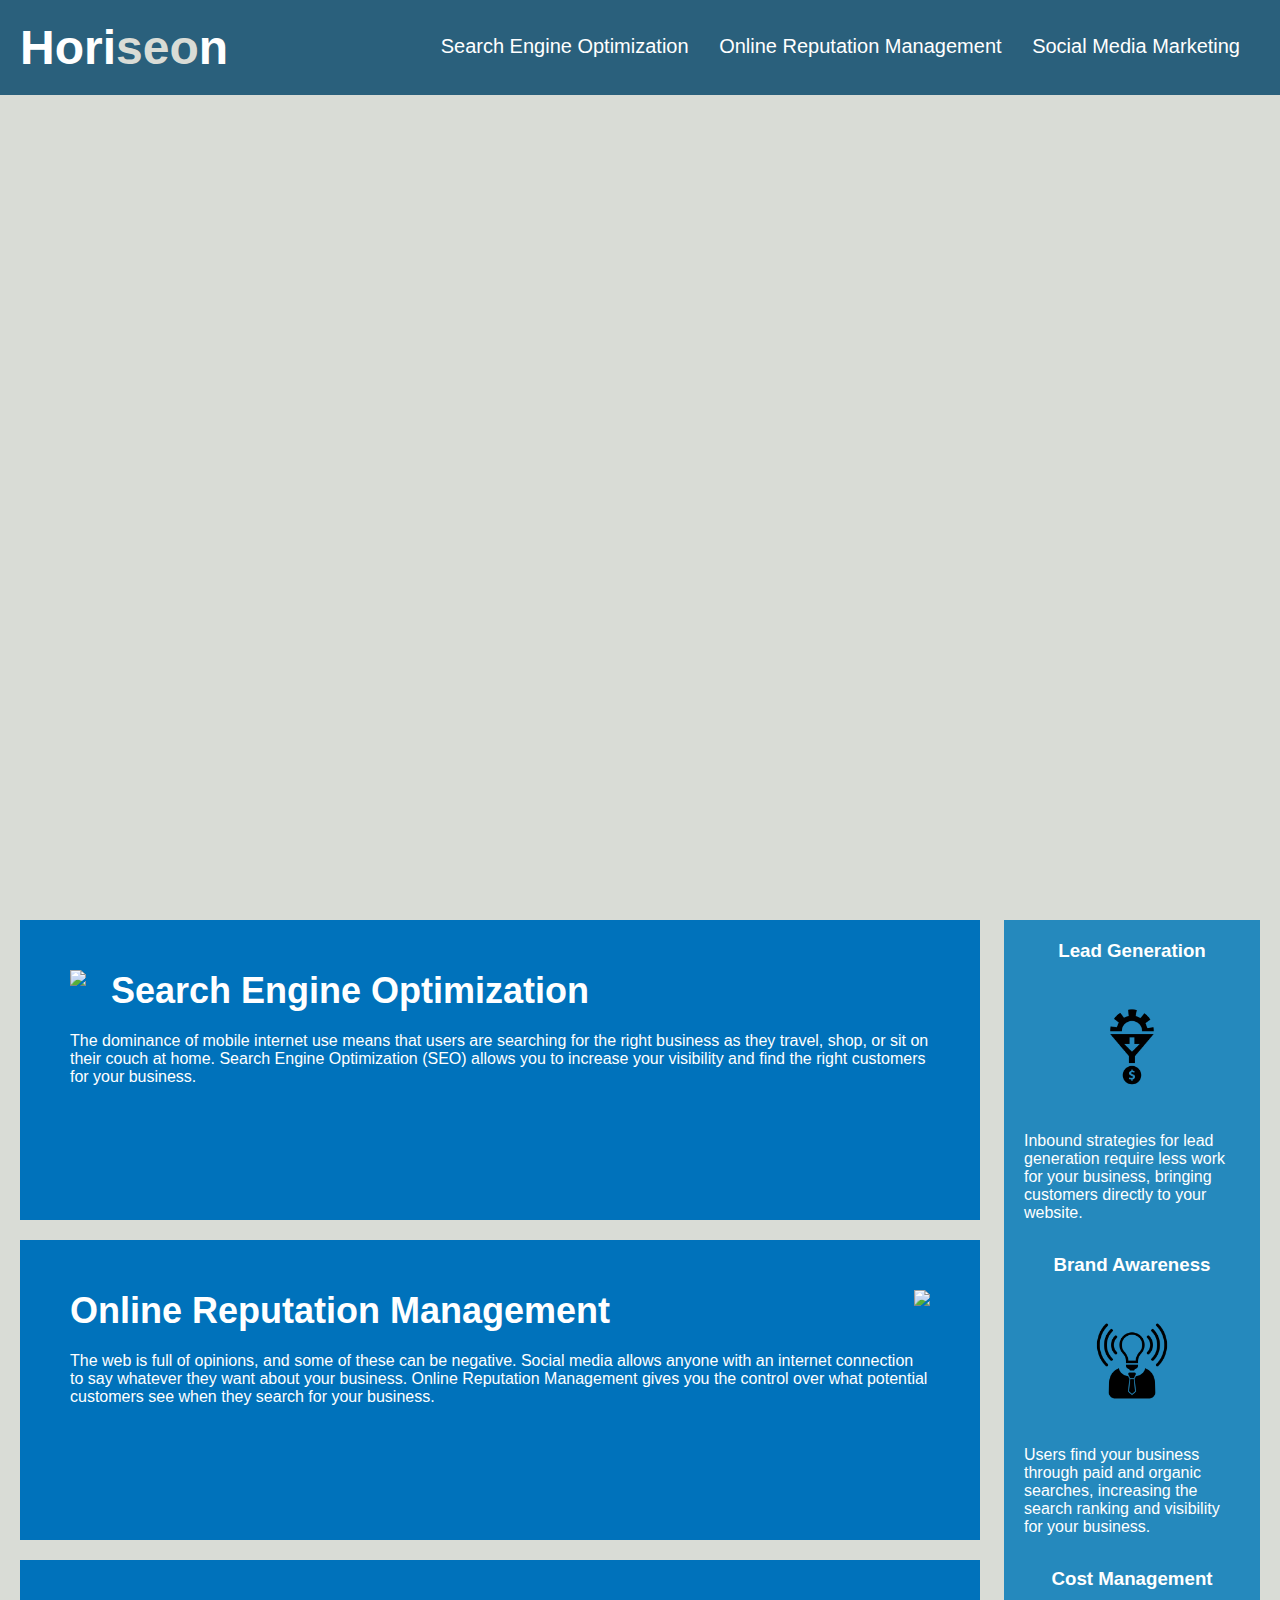
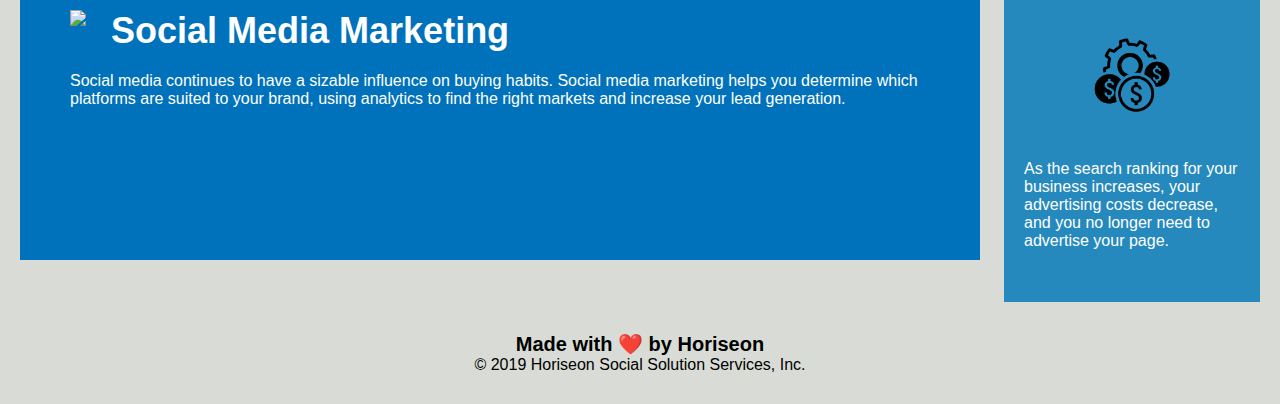
==== develop/index.html @ 1023813d "setting up repo" ====
<!DOCTYPE html>
<html lang="en-us">

<head>
    <meta charset="UTF-8" />
    <link rel="stylesheet" href="./assets/css/style.css">
    <title>website</title>
</head>

<body>
    <div class="header">
        <h1>Hori<span class="seo">seo</span>n</h1>
        <div>
            <ul>
                <li>
                    <a href="#search-engine-optimization">Search Engine Optimization</a>
                </li>
                <li>
                    <a href="#online-reputation-management">Online Reputation Management</a>
                </li>
                <li>
                    <a href="#social-media-marketing">Social Media Marketing</a>
                </li>
            </ul>
        </div>
    </div>
    <div class="hero"></div>
    <div class="content">
        <div class="search-engine-optimization">
            <img src="./assets/images/search-engine-optimization.jpg" class="float-left" />
            <h2>Search Engine Optimization</h2>
            <p>
                The dominance of mobile internet use means that users are searching for the right business as they travel, shop, or sit on their couch at home. Search Engine Optimization (SEO) allows you to increase your visibility and find the right customers for your business.
            </p>
        </div>
        <div id="online-reputation-management" class="online-reputation-management">
            <img src="./assets/images/online-reputation-management.jpg" class="float-right" />
            <h2>Online Reputation Management</h2>
            <p>
                The web is full of opinions, and some of these can be negative. Social media allows anyone with an internet connection to say whatever they want about your business. Online Reputation Management gives you the control over what potential customers see when they search for your business.
            </p>
        </div>
        <div id="social-media-marketing" class="social-media-marketing">
            <img src="./assets/images/social-media-marketing.jpg" class="float-left" />
            <h2>Social Media Marketing</h2>
            <p>
                Social media continues to have a sizable influence on buying habits. Social media marketing helps you determine which platforms are suited to your brand, using analytics to find the right markets and increase your lead generation.
            </p>
        </div>
    </div>
    <div class="benefits">
        <div class="benefit-lead">
            <h3>Lead Generation</h3>
            <img src="./assets/images/lead-generation.png" />
            <p>
                Inbound strategies for lead generation require less work for your business, bringing customers directly to your website.
            </p>
        </div>
        <div class="benefit-brand">
            <h3>Brand Awareness</h3>
            <img src="./assets/images/brand-awareness.png" />
            <p>
                Users find your business through paid and organic searches, increasing the search ranking and visibility for your business.
            </p>
        </div>
        <div class="benefit-cost">
            <h3>Cost Management</h3>
            <img src="./assets/images/cost-management.png"></img>
            <p>
                As the search ranking for your business increases, your advertising costs decrease, and you no longer need to advertise your page.
            </p>
        </div>
    </div>
    <div class="footer">
        <h2>Made with ❤️️ by Horiseon</h2>
        <p>
            &copy; 2019 Horiseon Social Solution Services, Inc.
        </p>
    </div>
</body>

</html>
---- develop/assets/css/style.css ----
* {
    box-sizing: border-box;
    padding: 0;
    margin: 0;
}

body {
    background-color: #d9dcd6;
}

.header {
    padding: 20px;
    font-family: 'Trebuchet MS', 'Lucida Sans Unicode', 'Lucida Grande', 'Lucida Sans', Arial, sans-serif;
    background-color: #2a607c;
    color: #ffffff;
}

.header h1 {
    display: inline-block;
    font-size: 48px;
}

.header h1 .seo {
    color: #d9dcd6;
}

.header div {
    padding-top: 15px;
    margin-right: 20px;
    float: right;
    font-family: 'Gill Sans', 'Gill Sans MT', Calibri, 'Trebuchet MS', sans-serif;
    font-size: 20px;
}

.header div ul {
    list-style-type: none;
}

.header div ul li {
    display: inline-block;
    margin-left: 25px;
}

a {
    color: #ffffff;
    text-decoration: none;
}

p {
    font-size: 16px;
}

.hero {
    height: 800px;
    width: 100%;
    margin-bottom: 25px;
    background-image: url("../images/digital-marketing-meeting.jpg");
    background-size: cover;
    background-position: center;
}

.float-left {
    float: left;
    margin-right: 25px;
}

.float-right {
    float: right;
    margin-left: 25px;
}

.content {
    width: 75%;
    display: inline-block;
    margin-left: 20px;
}

.benefits {
    margin-right: 20px;
    padding: 20px;
    clear: both;
    float: right;
    width: 20%;
    height: 100%;
    font-family: 'Gill Sans', 'Gill Sans MT', Calibri, 'Trebuchet MS', sans-serif;
    background-color: #2589bd;
}

.benefit-lead {
    margin-bottom: 32px;
    color: #ffffff;
}

.benefit-brand {
    margin-bottom: 32px;
    color: #ffffff;
}

.benefit-cost {
    margin-bottom: 32px;
    color: #ffffff;
}

.benefit-lead h3 {
    margin-bottom: 10px;
    text-align: center;
}

.benefit-brand h3 {
    margin-bottom: 10px;
    text-align: center;
}

.benefit-cost h3 {
    margin-bottom: 10px;
    text-align: center;
}

.benefit-lead img {
    display: block;
    margin: 10px auto;
    max-width: 150px;
}

.benefit-brand img {
    display: block;
    margin: 10px auto;
    max-width: 150px;
}

.benefit-cost img {
    display: block;
    margin: 10px auto;
    max-width: 150px;
}

.search-engine-optimization {
    margin-bottom: 20px;
    padding: 50px;
    height: 300px;
    font-family: 'Gill Sans', 'Gill Sans MT', Calibri, 'Trebuchet MS', sans-serif;
    background-color: #0072bb;
    color: #ffffff;
}

.online-reputation-management {
    margin-bottom: 20px;
    padding: 50px;
    height: 300px;
    font-family: 'Gill Sans', 'Gill Sans MT', Calibri, 'Trebuchet MS', sans-serif;
    background-color: #0072bb;
    color: #ffffff;
}

.social-media-marketing {
    margin-bottom: 20px;
    padding: 50px;
    height: 300px;
    font-family: 'Gill Sans', 'Gill Sans MT', Calibri, 'Trebuchet MS', sans-serif;
    background-color: #0072bb;
    color: #ffffff;
}

.search-engine-optimization img {
    max-height: 200px;
}

.online-reputation-management img {
    max-height: 200px;
}

.social-media-marketing img {
    max-height: 200px;
}

.search-engine-optimization h2 {
    margin-bottom: 20px;
    font-size: 36px;
}

.online-reputation-management h2 {
    margin-bottom: 20px;
    font-size: 36px;
}

.social-media-marketing h2 {
    margin-bottom: 20px;
    font-size: 36px;
}

.footer {
    padding: 30px;
    clear: both;
    font-family: 'Trebuchet MS', 'Lucida Sans Unicode', 'Lucida Grande', 'Lucida Sans', Arial, sans-serif;
    text-align: center;
}

.footer h2 {
    font-size: 20px;
}
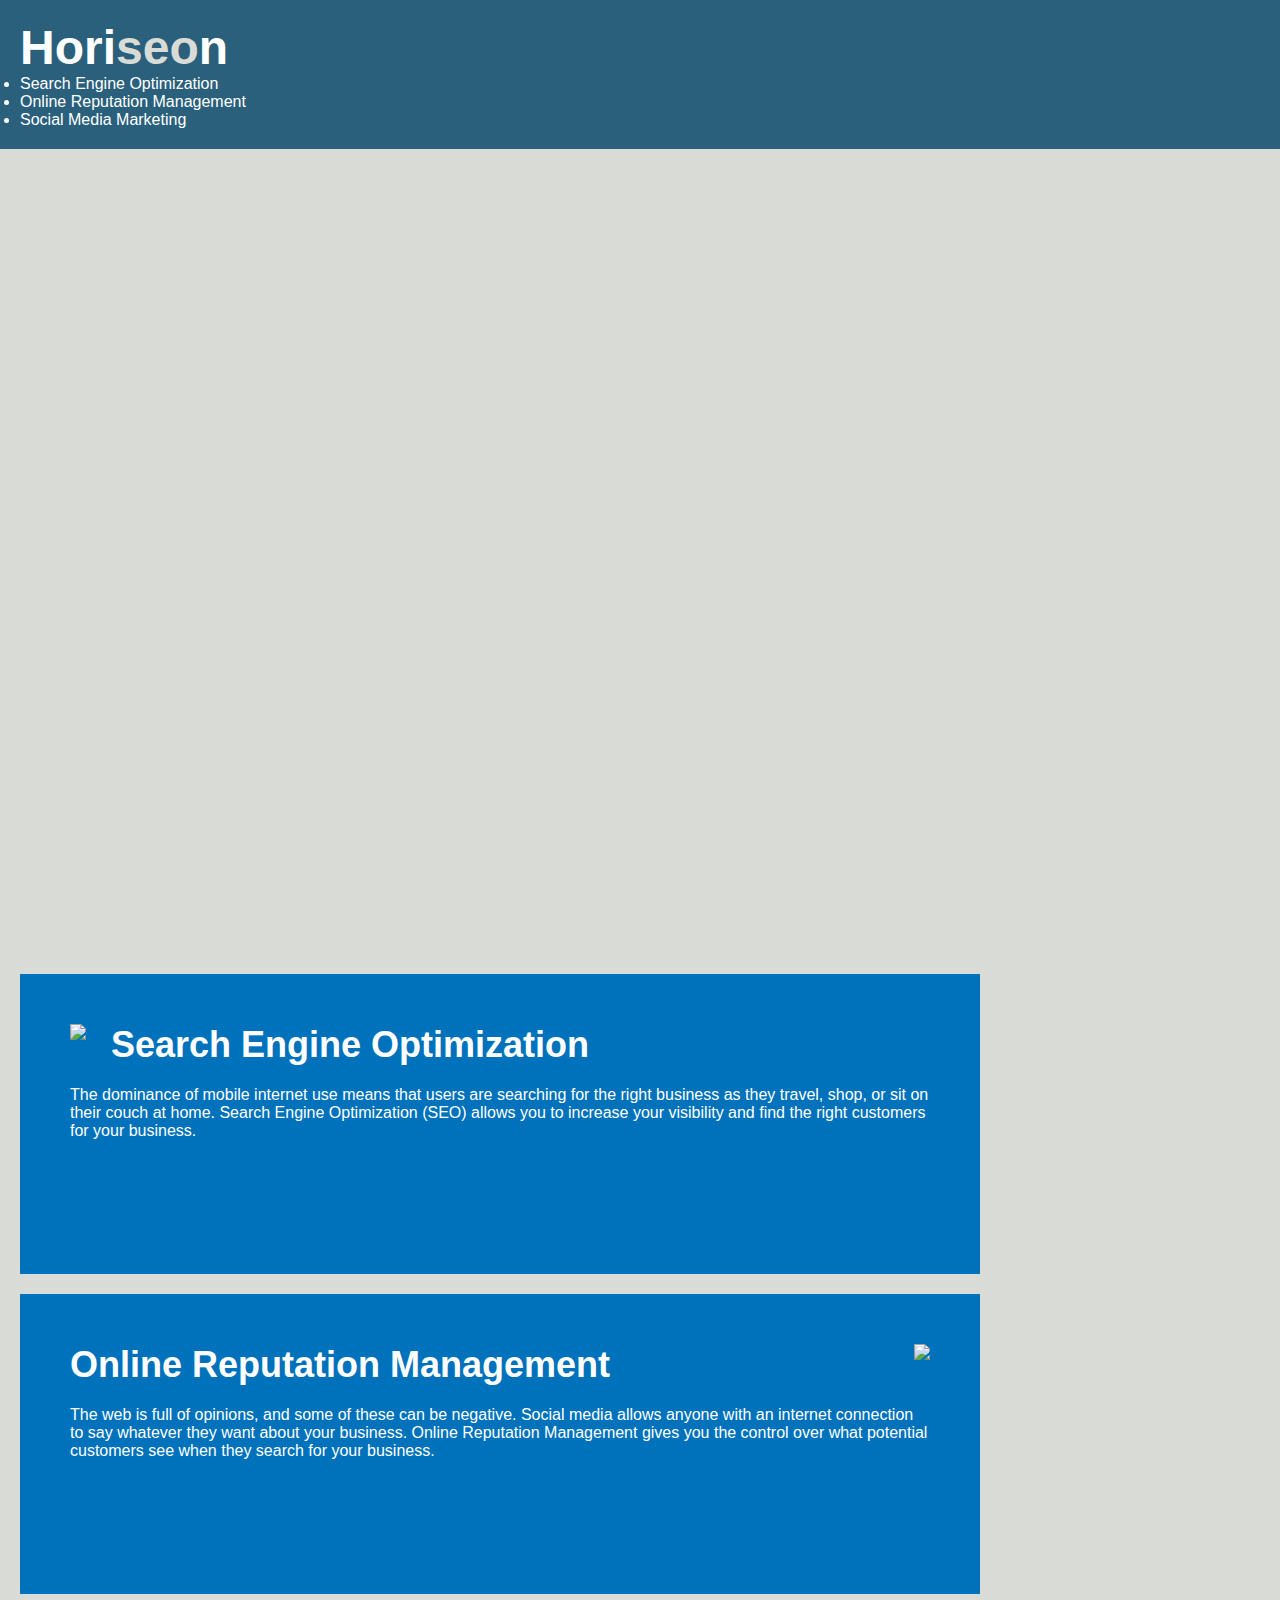
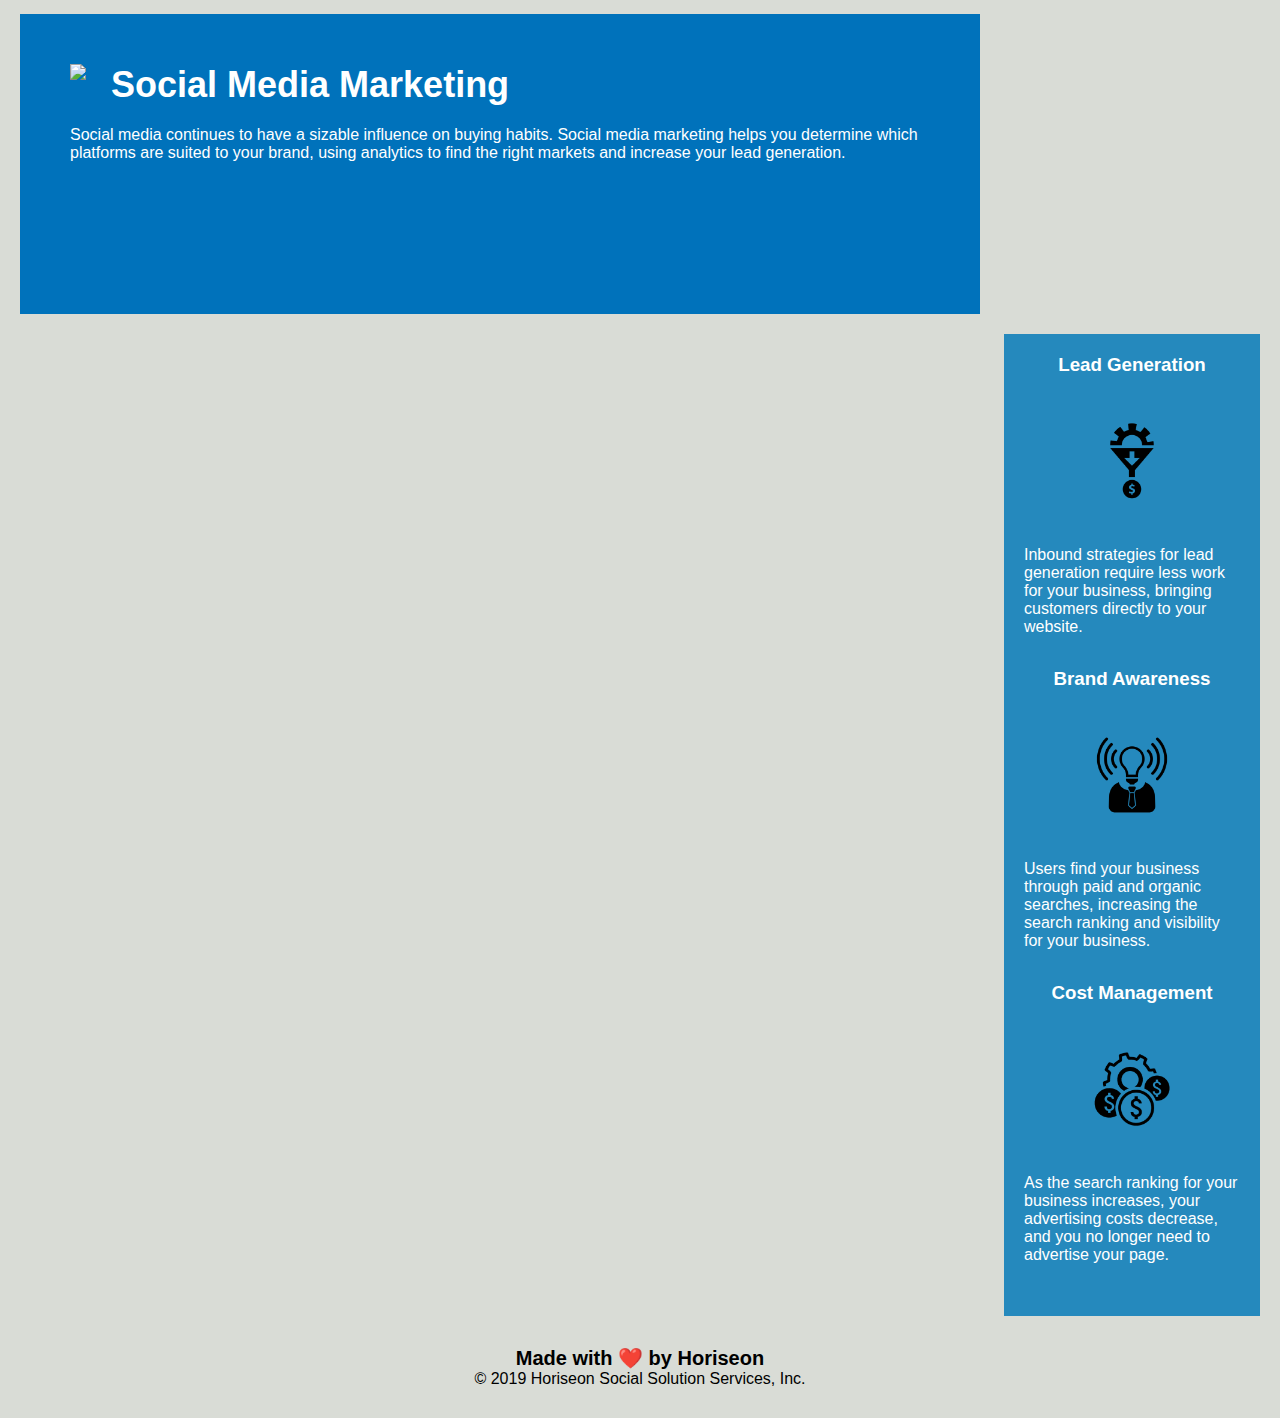
==== commit 9245875a: "updated semantic HTML elements" ====
--- a/develop/index.html
+++ b/develop/index.html
@@ -8,9 +8,9 @@
 </head>
 
 <body>
-    <div class="header">
+    <header class="header">
         <h1>Hori<span class="seo">seo</span>n</h1>
-        <div>
+        <nav>
             <ul>
                 <li>
                     <a href="#search-engine-optimization">Search Engine Optimization</a>
@@ -22,32 +22,33 @@
                     <a href="#social-media-marketing">Social Media Marketing</a>
                 </li>
             </ul>
-        </div>
-    </div>
+        </nav>
+    </header>
     <div class="hero"></div>
-    <div class="content">
-        <div class="search-engine-optimization">
+    <main class="content">
+        <section class="search-engine-optimization">
             <img src="./assets/images/search-engine-optimization.jpg" class="float-left" />
             <h2>Search Engine Optimization</h2>
             <p>
                 The dominance of mobile internet use means that users are searching for the right business as they travel, shop, or sit on their couch at home. Search Engine Optimization (SEO) allows you to increase your visibility and find the right customers for your business.
             </p>
-        </div>
-        <div id="online-reputation-management" class="online-reputation-management">
+        </section>
+        <section id="online-reputation-management" class="online-reputation-management">
             <img src="./assets/images/online-reputation-management.jpg" class="float-right" />
             <h2>Online Reputation Management</h2>
             <p>
                 The web is full of opinions, and some of these can be negative. Social media allows anyone with an internet connection to say whatever they want about your business. Online Reputation Management gives you the control over what potential customers see when they search for your business.
             </p>
-        </div>
-        <div id="social-media-marketing" class="social-media-marketing">
+        </section>
+        <section id="social-media-marketing" class="social-media-marketing">
             <img src="./assets/images/social-media-marketing.jpg" class="float-left" />
             <h2>Social Media Marketing</h2>
             <p>
                 Social media continues to have a sizable influence on buying habits. Social media marketing helps you determine which platforms are suited to your brand, using analytics to find the right markets and increase your lead generation.
             </p>
-        </div>
-    </div>
+        </section>
+    </main>
+    <aside>
     <div class="benefits">
         <div class="benefit-lead">
             <h3>Lead Generation</h3>
@@ -70,13 +71,13 @@
                 As the search ranking for your business increases, your advertising costs decrease, and you no longer need to advertise your page.
             </p>
         </div>
-    </div>
-    <div class="footer">
+    </aside>
+    <footer class="footer">
         <h2>Made with ❤️️ by Horiseon</h2>
         <p>
             &copy; 2019 Horiseon Social Solution Services, Inc.
         </p>
-    </div>
+    </footer>
 </body>
 
 </html>
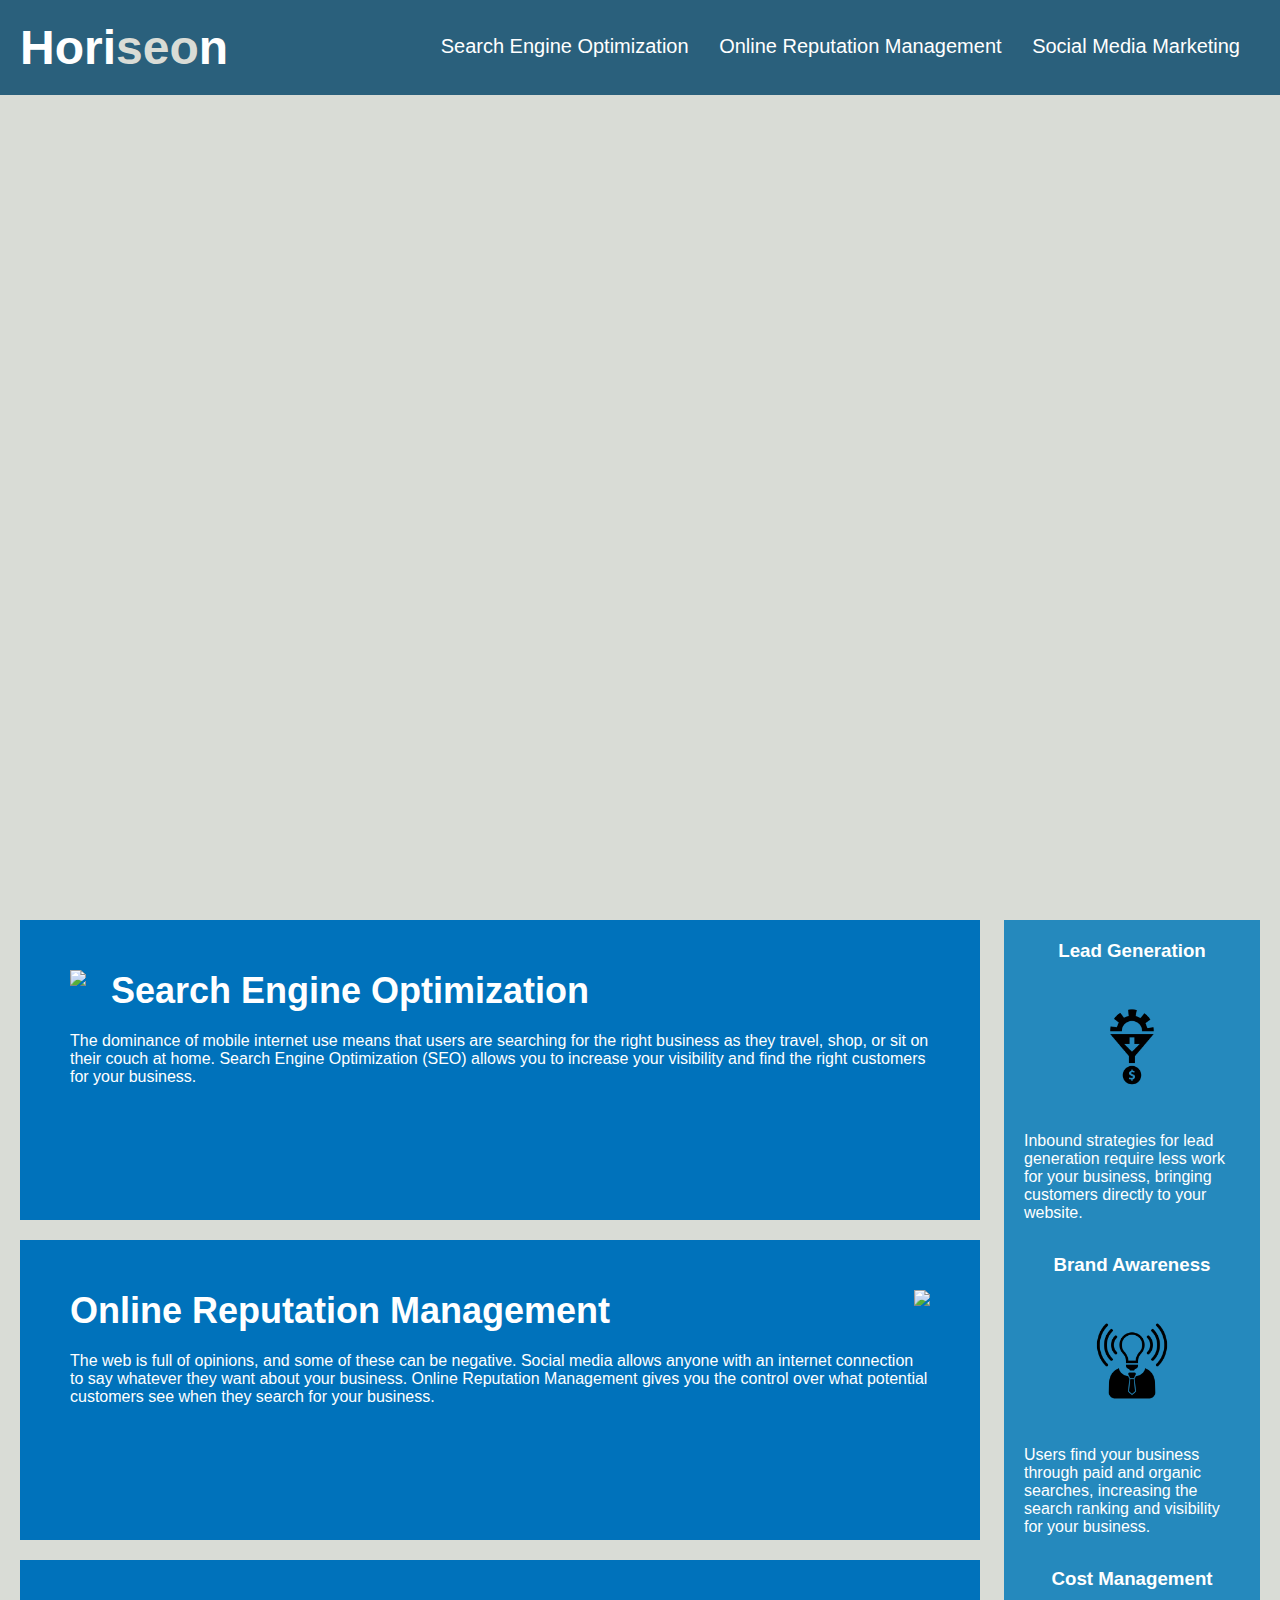
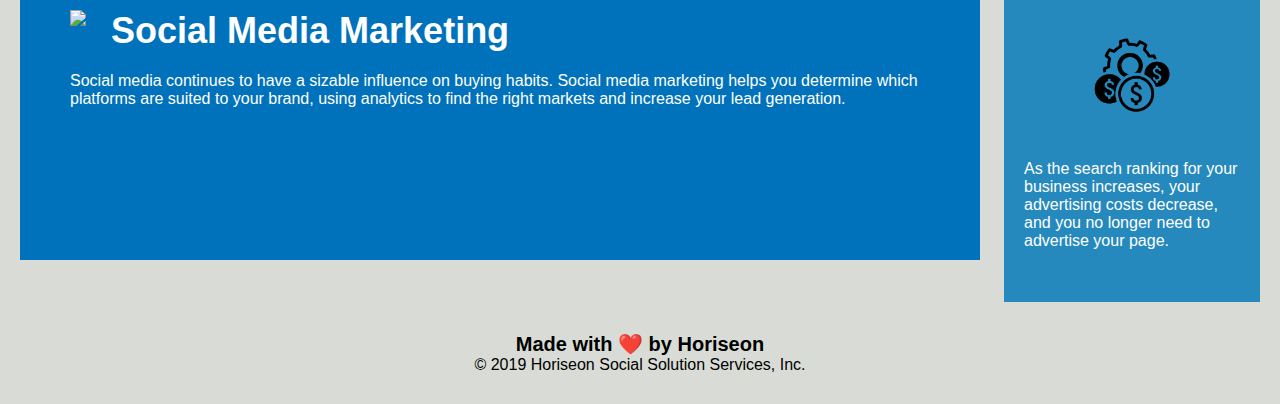
==== commit 85c957a0: "updated some elements in HTML and updated the CSS with corresponding changes" ====
--- a/develop/index.html
+++ b/develop/index.html
@@ -8,7 +8,7 @@
 </head>
 
 <body>
-    <header class="header">
+    <header>
         <h1>Hori<span class="seo">seo</span>n</h1>
         <nav>
             <ul>
@@ -25,31 +25,30 @@
         </nav>
     </header>
     <div class="hero"></div>
-    <main class="content">
-        <section class="search-engine-optimization">
+    <section class="content">
+        <article class="search-engine-optimization">
             <img src="./assets/images/search-engine-optimization.jpg" class="float-left" />
             <h2>Search Engine Optimization</h2>
             <p>
                 The dominance of mobile internet use means that users are searching for the right business as they travel, shop, or sit on their couch at home. Search Engine Optimization (SEO) allows you to increase your visibility and find the right customers for your business.
             </p>
-        </section>
-        <section id="online-reputation-management" class="online-reputation-management">
+        </article>
+        <article class="online-reputation-management">
             <img src="./assets/images/online-reputation-management.jpg" class="float-right" />
             <h2>Online Reputation Management</h2>
             <p>
                 The web is full of opinions, and some of these can be negative. Social media allows anyone with an internet connection to say whatever they want about your business. Online Reputation Management gives you the control over what potential customers see when they search for your business.
             </p>
-        </section>
-        <section id="social-media-marketing" class="social-media-marketing">
+        </article>
+        <article class="social-media-marketing">
             <img src="./assets/images/social-media-marketing.jpg" class="float-left" />
             <h2>Social Media Marketing</h2>
             <p>
                 Social media continues to have a sizable influence on buying habits. Social media marketing helps you determine which platforms are suited to your brand, using analytics to find the right markets and increase your lead generation.
             </p>
-        </section>
-    </main>
+        </article>
+    </section>
     <aside>
-    <div class="benefits">
         <div class="benefit-lead">
             <h3>Lead Generation</h3>
             <img src="./assets/images/lead-generation.png" />
@@ -72,7 +71,7 @@
             </p>
         </div>
     </aside>
-    <footer class="footer">
+    <footer>
         <h2>Made with ❤️️ by Horiseon</h2>
         <p>
             &copy; 2019 Horiseon Social Solution Services, Inc.
--- a/develop/assets/css/style.css
+++ b/develop/assets/css/style.css
@@ -8,23 +8,23 @@
     background-color: #d9dcd6;
 }
 
-.header {
+header {
     padding: 20px;
     font-family: 'Trebuchet MS', 'Lucida Sans Unicode', 'Lucida Grande', 'Lucida Sans', Arial, sans-serif;
     background-color: #2a607c;
     color: #ffffff;
 }
 
-.header h1 {
+header h1 {
     display: inline-block;
     font-size: 48px;
 }
 
-.header h1 .seo {
+.seo {
     color: #d9dcd6;
 }
 
-.header div {
+header nav {
     padding-top: 15px;
     margin-right: 20px;
     float: right;
@@ -32,11 +32,11 @@
     font-size: 20px;
 }
 
-.header div ul {
+header nav ul {
     list-style-type: none;
 }
 
-.header div ul li {
+header nav ul li {
     display: inline-block;
     margin-left: 25px;
 }
@@ -75,7 +75,7 @@
     margin-left: 20px;
 }
 
-.benefits {
+aside {
     margin-right: 20px;
     padding: 20px;
     clear: both;
@@ -188,13 +188,13 @@
     font-size: 36px;
 }
 
-.footer {
+footer {
     padding: 30px;
     clear: both;
     font-family: 'Trebuchet MS', 'Lucida Sans Unicode', 'Lucida Grande', 'Lucida Sans', Arial, sans-serif;
     text-align: center;
 }
 
-.footer h2 {
+footer h2 {
     font-size: 20px;
 }
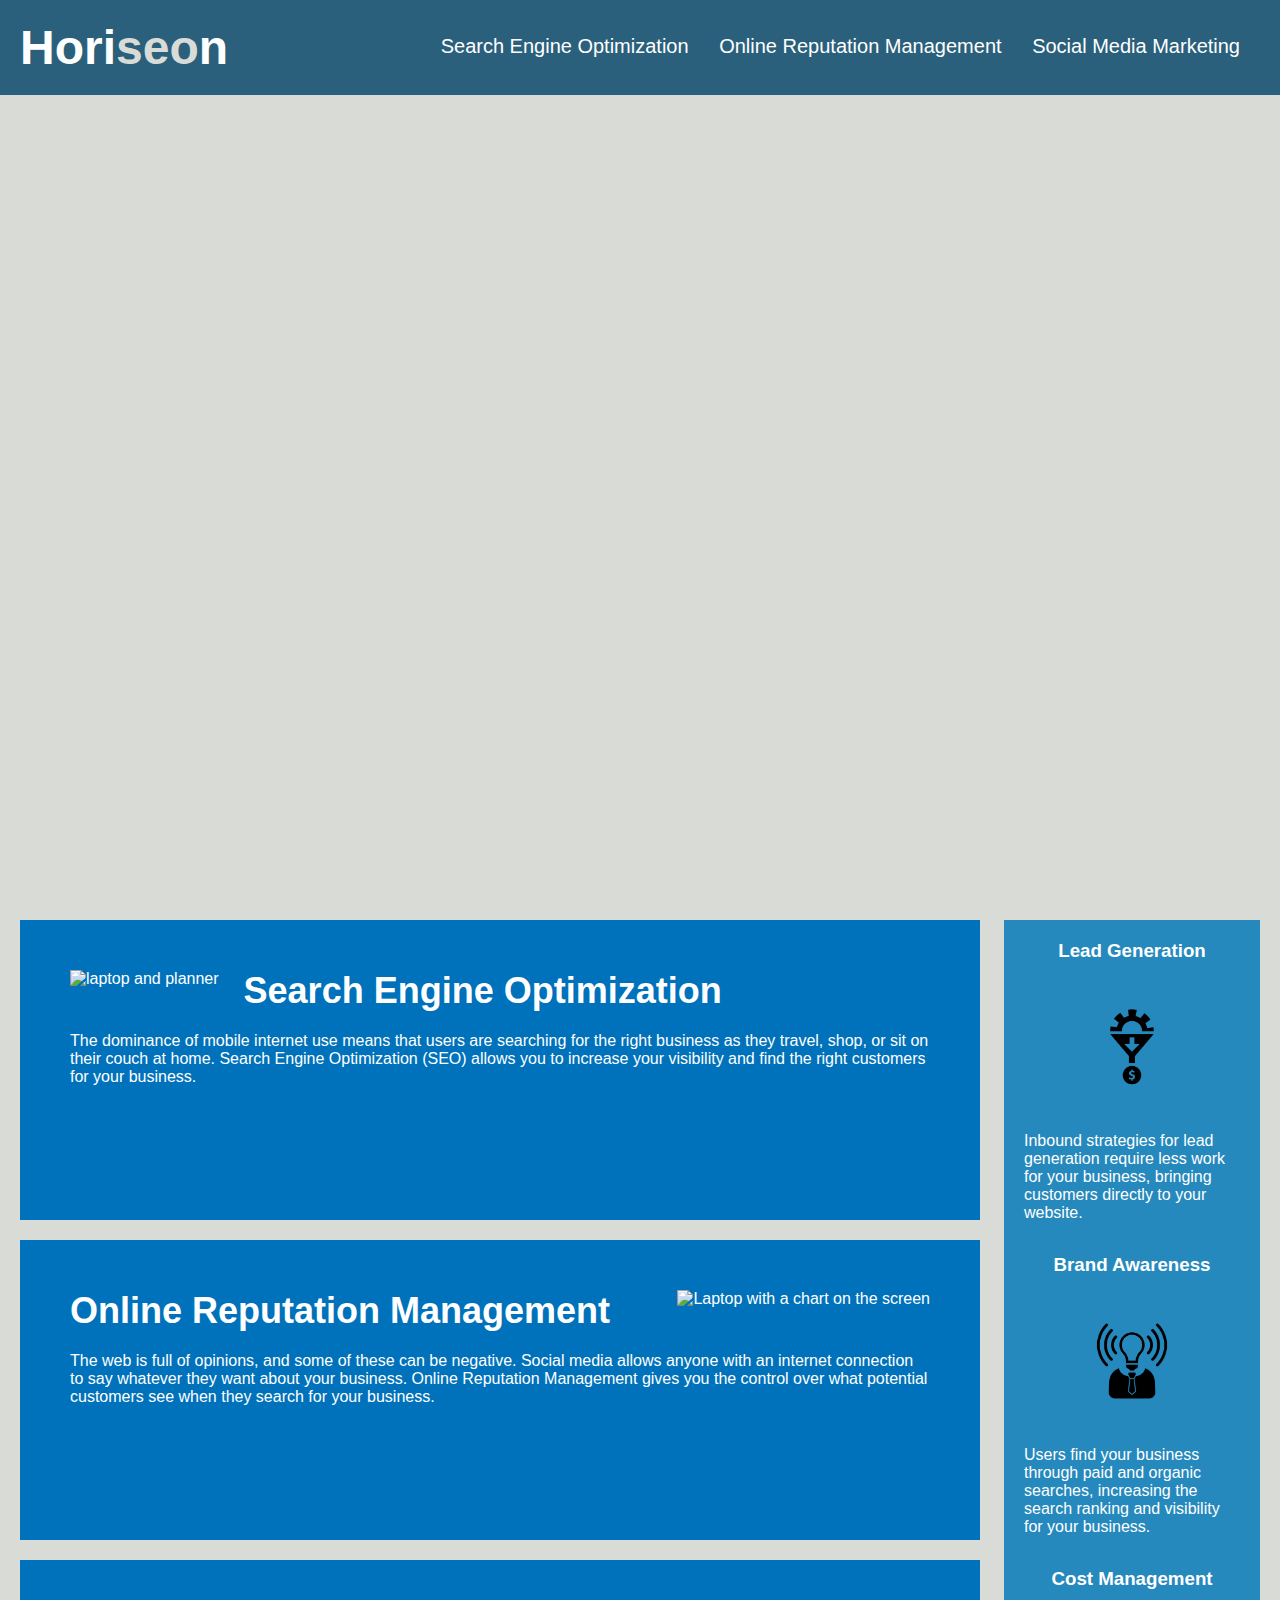
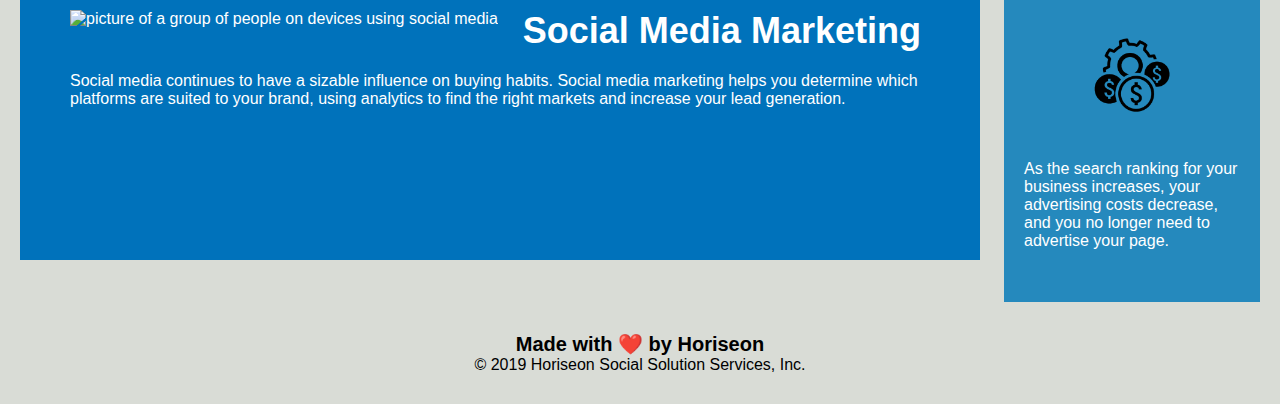
==== commit be51f02d: "updated CSS reducing the number of lines in the code" ====
--- a/develop/index.html
+++ b/develop/index.html
@@ -27,21 +27,21 @@
     <div class="hero"></div>
     <section class="content">
         <article class="search-engine-optimization">
-            <img src="./assets/images/search-engine-optimization.jpg" class="float-left" />
+            <img src="./assets/images/search-engine-optimization.jpg" class="float-left" alt="laptop and planner">
             <h2>Search Engine Optimization</h2>
             <p>
                 The dominance of mobile internet use means that users are searching for the right business as they travel, shop, or sit on their couch at home. Search Engine Optimization (SEO) allows you to increase your visibility and find the right customers for your business.
             </p>
         </article>
         <article class="online-reputation-management">
-            <img src="./assets/images/online-reputation-management.jpg" class="float-right" />
+            <img src="./assets/images/online-reputation-management.jpg" class="float-right"  alt="Laptop with a chart on the screen">
             <h2>Online Reputation Management</h2>
             <p>
                 The web is full of opinions, and some of these can be negative. Social media allows anyone with an internet connection to say whatever they want about your business. Online Reputation Management gives you the control over what potential customers see when they search for your business.
             </p>
         </article>
         <article class="social-media-marketing">
-            <img src="./assets/images/social-media-marketing.jpg" class="float-left" />
+            <img src="./assets/images/social-media-marketing.jpg" class="float-left" alt=" picture of a group of people on devices using social media">
             <h2>Social Media Marketing</h2>
             <p>
                 Social media continues to have a sizable influence on buying habits. Social media marketing helps you determine which platforms are suited to your brand, using analytics to find the right markets and increase your lead generation.
@@ -51,21 +51,21 @@
     <aside>
         <div class="benefit-lead">
             <h3>Lead Generation</h3>
-            <img src="./assets/images/lead-generation.png" />
+            <img src="./assets/images/lead-generation.png" alt="Icon for lead generation">
             <p>
                 Inbound strategies for lead generation require less work for your business, bringing customers directly to your website.
             </p>
         </div>
         <div class="benefit-brand">
             <h3>Brand Awareness</h3>
-            <img src="./assets/images/brand-awareness.png" />
+            <img src="./assets/images/brand-awareness.png" alt="Icon for brand awareness">
             <p>
                 Users find your business through paid and organic searches, increasing the search ranking and visibility for your business.
             </p>
         </div>
         <div class="benefit-cost">
             <h3>Cost Management</h3>
-            <img src="./assets/images/cost-management.png"></img>
+            <img src="./assets/images/cost-management.png" alt="cost management icon">
             <p>
                 As the search ranking for your business increases, your advertising costs decrease, and you no longer need to advertise your page.
             </p>
--- a/develop/assets/css/style.css
+++ b/develop/assets/css/style.css
@@ -84,57 +84,26 @@
     height: 100%;
     font-family: 'Gill Sans', 'Gill Sans MT', Calibri, 'Trebuchet MS', sans-serif;
     background-color: #2589bd;
-}
-
-.benefit-lead {
-    margin-bottom: 32px;
     color: #ffffff;
 }
 
-.benefit-brand {
+.benefit-lead, .benefit-brand, .benefit-cost {
     margin-bottom: 32px;
-    color: #ffffff;
+    
 }
 
-.benefit-cost {
-    margin-bottom: 32px;
-    color: #ffffff;
-}
-
-.benefit-lead h3 {
+.benefit-lead h3, .benefit-brand h3,.benefit-cost h3 {
     margin-bottom: 10px;
     text-align: center;
 }
 
-.benefit-brand h3 {
-    margin-bottom: 10px;
-    text-align: center;
-}
-
-.benefit-cost h3 {
-    margin-bottom: 10px;
-    text-align: center;
-}
-
-.benefit-lead img {
+.benefit-lead img, .benefit-brand img, .benefit-cost img {
     display: block;
     margin: 10px auto;
     max-width: 150px;
 }
 
-.benefit-brand img {
-    display: block;
-    margin: 10px auto;
-    max-width: 150px;
-}
-
-.benefit-cost img {
-    display: block;
-    margin: 10px auto;
-    max-width: 150px;
-}
-
-.search-engine-optimization {
+.search-engine-optimization, .online-reputation-management , .social-media-marketing  {
     margin-bottom: 20px;
     padding: 50px;
     height: 300px;
@@ -143,47 +112,12 @@
     color: #ffffff;
 }
 
-.online-reputation-management {
-    margin-bottom: 20px;
-    padding: 50px;
-    height: 300px;
-    font-family: 'Gill Sans', 'Gill Sans MT', Calibri, 'Trebuchet MS', sans-serif;
-    background-color: #0072bb;
-    color: #ffffff;
-}
-
-.social-media-marketing {
-    margin-bottom: 20px;
-    padding: 50px;
-    height: 300px;
-    font-family: 'Gill Sans', 'Gill Sans MT', Calibri, 'Trebuchet MS', sans-serif;
-    background-color: #0072bb;
-    color: #ffffff;
-}
-
-.search-engine-optimization img {
+/* combinded these elements since they have the same style */
+.search-engine-optimization img, .online-reputation-management img, .social-media-marketing img {
     max-height: 200px;
 }
-
-.online-reputation-management img {
-    max-height: 200px;
-}
-
-.social-media-marketing img {
-    max-height: 200px;
-}
-
-.search-engine-optimization h2 {
-    margin-bottom: 20px;
-    font-size: 36px;
-}
-
-.online-reputation-management h2 {
-    margin-bottom: 20px;
-    font-size: 36px;
-}
-
-.social-media-marketing h2 {
+/* Reduced the number lines of code.  */
+.search-engine-optimization h2, .online-reputation-management h2, .social-media-marketing h2{
     margin-bottom: 20px;
     font-size: 36px;
 }
